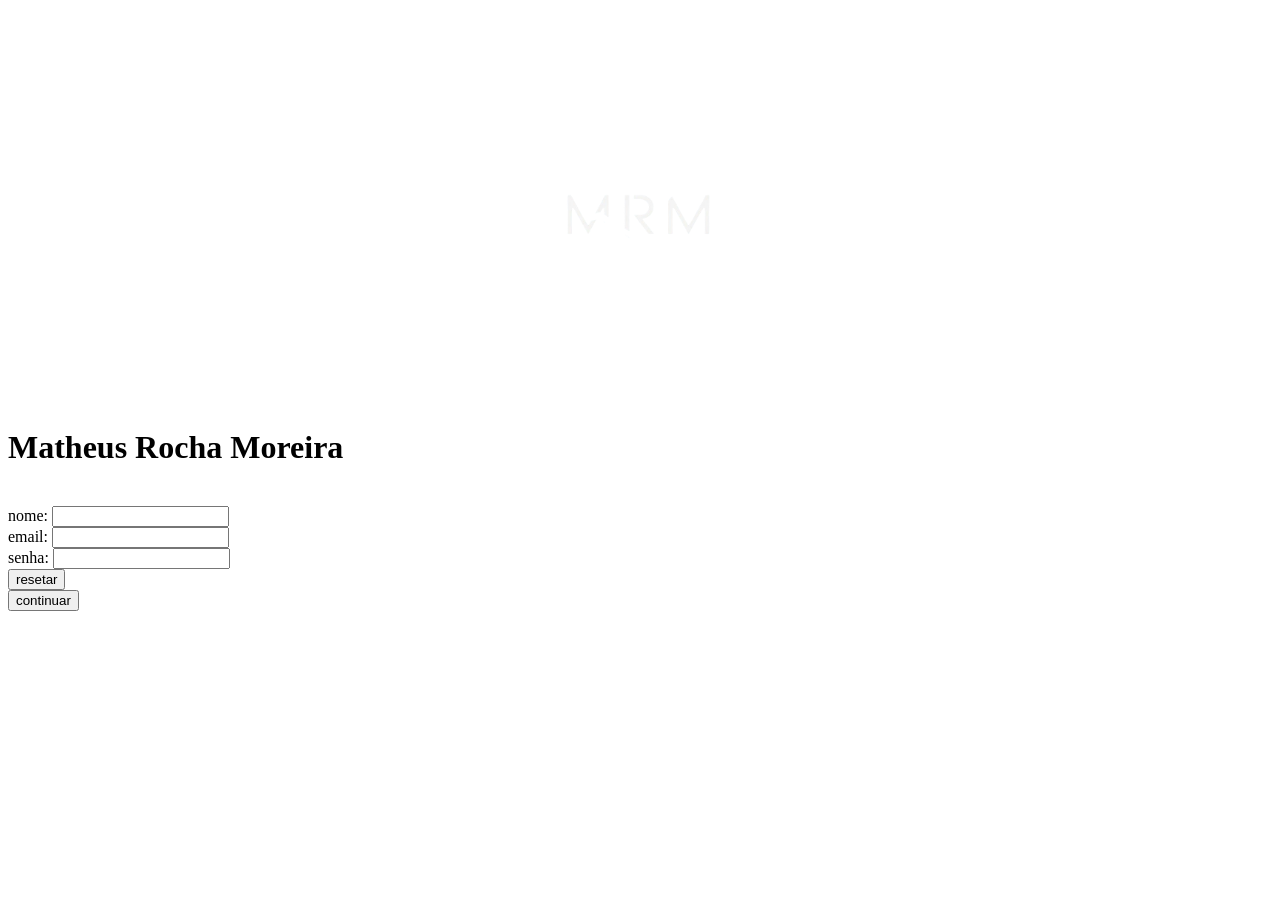
==== index.html @ fba2b393 "Add files via upload" ====
<!DOCTYPE html>
<html lang=pt-br>
<head>
    <meta charset="UTF-8">
    <meta name="viewport" content="width=device-width, initial-scale=1.0">
    <title>Math Moreira - Acesso</title>
    <link rel="icon" href="/arquivos/foto principal.jpg" type="image/jpeg">
    <link rel="stylesheet" href="/css/paginicial.css">
    <link rel="stylesheet" href="/css/perfil.css">
    <meta name="viewport" content="width=device-width, initial-scale=1.0">
</head>
<body>
    <img src="/arquivos/Logo Meu Site (sem fundo).png" alt="Logo do Meu Site" style="display: block; margin: 0 auto; width: 400px;">
    <h1>Matheus Rocha Moreira</h1><br>
    <main class="main">
        <form action="perfil.html" method="get">
            <label for="">nome:</label>
            <input type="text" required>
            <br>
            <label for="">email:</label>
            <input type="email" required>
            <br>
            <label for="">senha:</label>
            <input type="password" required>
            <br>
         <button type="reset">resetar</button><br>
         <button type="submit">continuar</button>
        </form>
    </main><br><br><br>
</body>
</html>
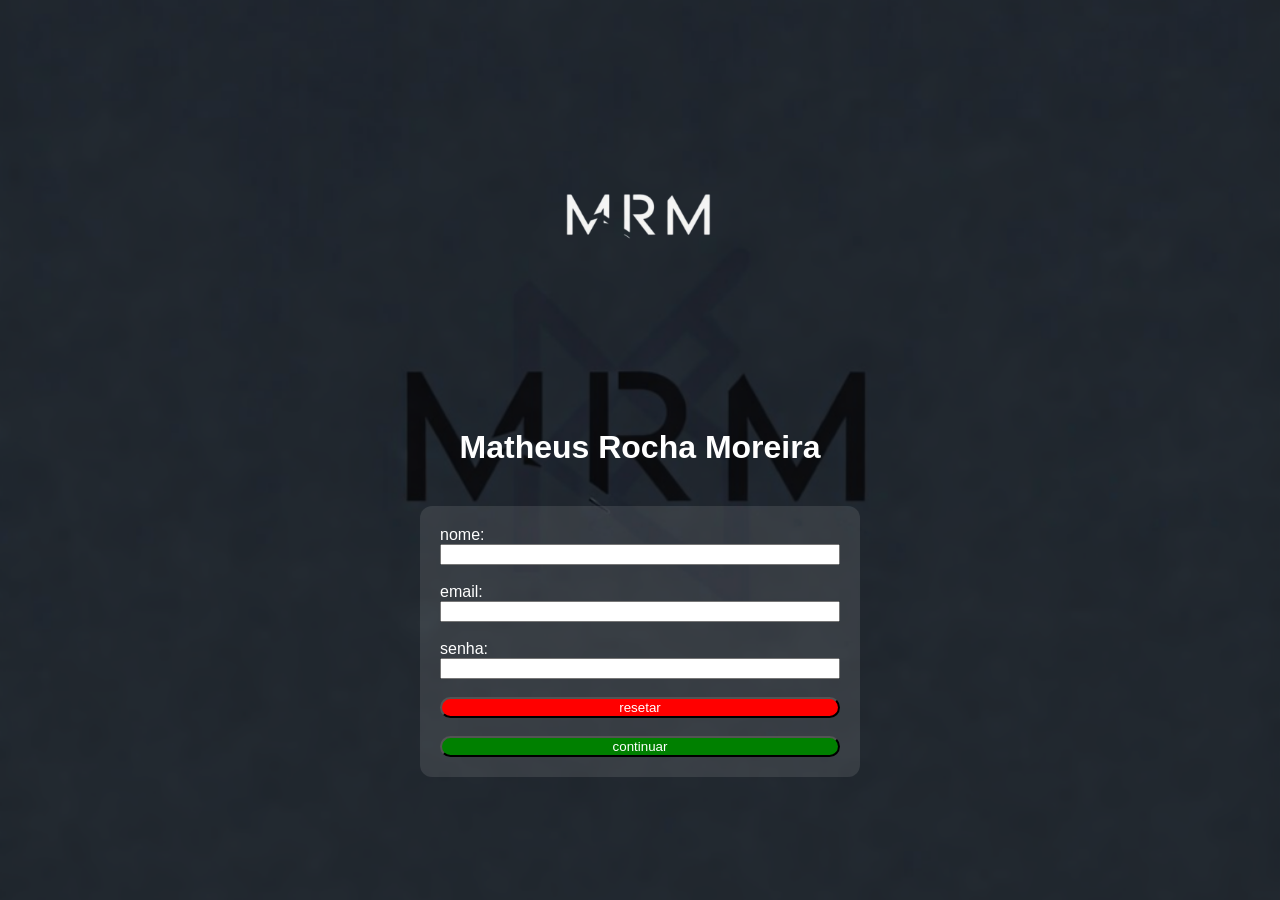
==== commit 948b70cf: "Add files via upload" ====
--- a/index.html
+++ b/index.html
@@ -5,8 +5,7 @@
     <meta name="viewport" content="width=device-width, initial-scale=1.0">
     <title>Math Moreira - Acesso</title>
     <link rel="icon" href="/arquivos/foto principal.jpg" type="image/jpeg">
-    <link rel="stylesheet" href="/css/paginicial.css">
-    <link rel="stylesheet" href="/css/perfil.css">
+    <link rel="stylesheet" href="/CSS/paginicial.css">
     <meta name="viewport" content="width=device-width, initial-scale=1.0">
 </head>
 <body>
--- a/CSS/paginicial.css
+++ b/CSS/paginicial.css
@@ -0,0 +1,77 @@
+body {
+    background-image: url('../arquivos/Logo MRM em fundo azul escuro.png');
+    background-position: center;
+    background-repeat: no-repeat;
+    background-size: cover;
+    background-attachment: fixed;
+    color: white;
+    font-family: Arial;
+}
+
+h1 {
+    text-align: center;
+}
+
+main.main {
+    max-width: 400px;
+    margin: auto;
+    padding: 20px;
+    background-color: rgba(255, 255, 255, 0.1);
+    border-radius: 12px;
+}
+
+main.main form {
+    display: flex;
+    flex-direction: column;
+    }
+
+main.main button[type="submit"] {
+    background-color: green;
+    color: white;
+    border-radius: 12px;
+}
+
+main.main button[type="reset"] {
+    background-color: red;
+    color: white;
+    border-radius: 12px;
+}
+
+.logo {
+    display: block;
+    margin: 0 auto 20px;
+    width: 400px;
+}
+
+.form-group {
+    margin-bottom: 15px;
+    display: flex;
+    flex-direction: column;
+}
+
+.form-group label {
+    margin-bottom: 5px;
+    font-weight: bold;
+}
+
+.form-group input {
+    padding: 8px;
+    border-radius: 6px;
+    border: 1px solid #ccc;
+    font-size: 14px;
+}
+
+.form-buttons {
+    display: flex;
+    gap: 10px;
+    margin-top: 20px;
+}
+
+.form-buttons button {
+    flex: 1;
+    padding: 10px;
+    cursor: pointer;
+    font-size: 14px;
+    border: none;
+    font-weight: bold;
+}
